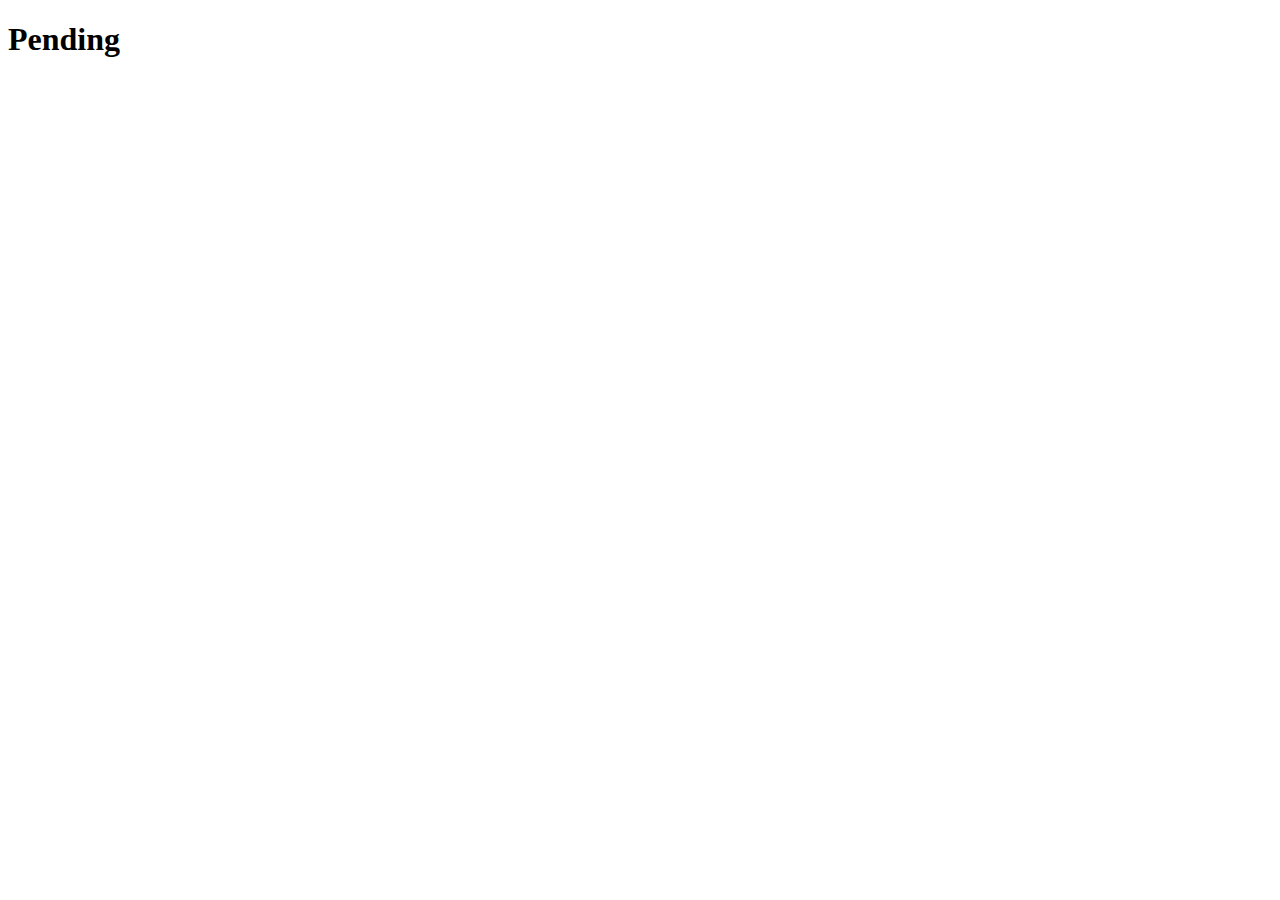
==== project1.html @ fe1dbee5 "project 1 file added" ====
<!DOCTYPE html>
<html lang="en">
<head>
    <meta charset="UTF-8">
    <meta name="viewport" content="width=device-width, initial-scale=1.0">
    <title>Project 1</title>
</head>
<body>
    <h1>Pending</h1>
</body>
</html>
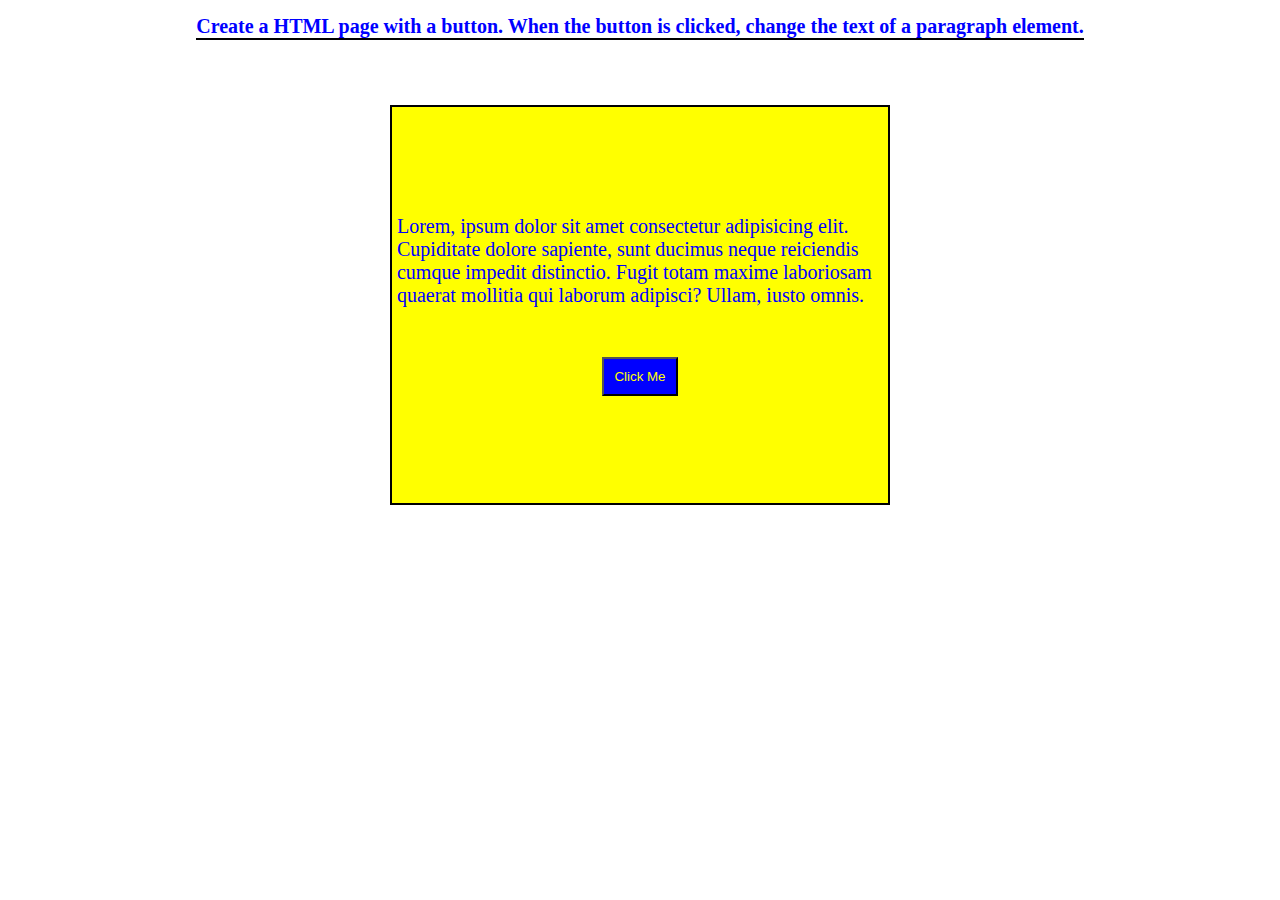
==== commit aacf97a6: "project 1 completed" ====
--- a/project1.html
+++ b/project1.html
@@ -4,8 +4,79 @@
     <meta charset="UTF-8">
     <meta name="viewport" content="width=device-width, initial-scale=1.0">
     <title>Project 1</title>
+    <style>
+        *{
+            padding: 0;
+            margin: 0;
+            box-sizing: border-box;
+        }
+        html, body{
+            font-size: 10px;
+            display: flex;
+            flex-direction: column;
+            justify-content: center;
+            align-items: center;
+        }
+        h1{
+            font-size: 2rem;
+            text-align: center;
+            margin: 1.5rem;
+            border-bottom: 2px solid black;
+            color: blue;
+        }
+
+        #container{
+            margin-top: 5rem;
+            width: 50rem;
+            height: 40rem;
+            background-color: yellow;
+            display: flex;
+            flex-direction: column;
+            justify-content: center;
+            align-items: center;
+            border: 2px solid black;
+        }
+
+        #paragraph{
+            color: blue;
+            font-size: 2rem;
+            text-align: start;
+            padding-left: .5rem;
+        }
+    
+        button{
+            margin-top: 5rem;
+            background-color: blue;
+            color: yellow;
+            padding: 1rem;
+        }
+
+        @media(max-width:600px){
+            html, body{
+            font-size: 7px;
+        }
+        }
+    </style>
 </head>
 <body>
-    <h1>Pending</h1>
+    <h1>Create a HTML page with a button. When the button is clicked, change the text of a paragraph element.</h1>
+
+    <div id="container">
+
+        <p id="paragraph">Lorem, ipsum dolor sit amet consectetur adipisicing elit. Cupiditate dolore sapiente, sunt ducimus neque reiciendis cumque impedit distinctio. Fugit totam maxime laboriosam quaerat mollitia qui laborum adipisci? Ullam, iusto omnis.</p>
+
+        <button>Click Me</button>
+
+    </div>
+
+
+    <script>
+        var para = document.querySelector("#paragraph")
+        var btn = document.querySelector("button")
+
+        btn.addEventListener('click', function(){
+            para.textContent = "Paragraph change ho gya"
+        })
+    </script>
 </body>
 </html>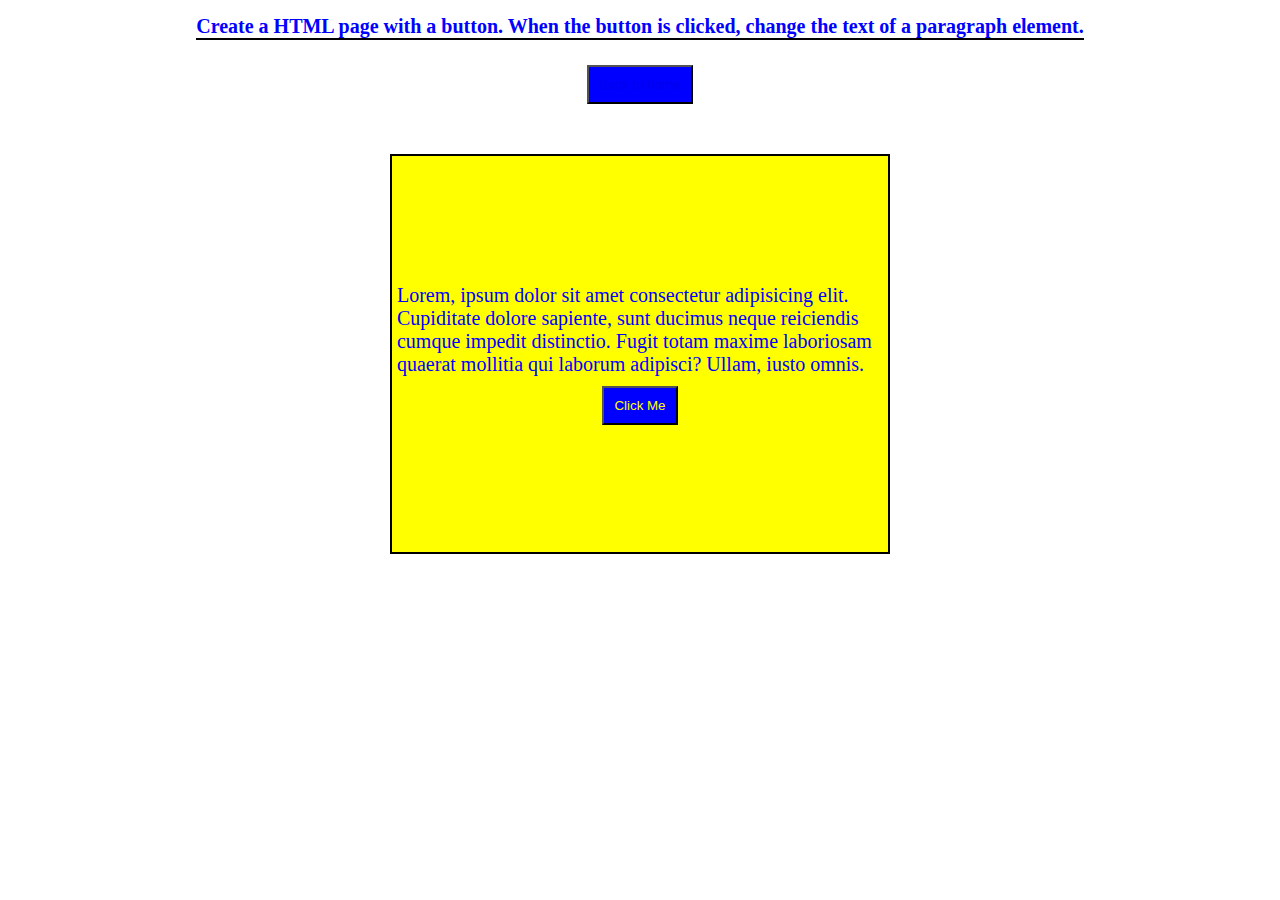
==== commit e14819ca: "update in project 1" ====
--- a/project1.html
+++ b/project1.html
@@ -9,6 +9,7 @@
             padding: 0;
             margin: 0;
             box-sizing: border-box;
+            text-decoration: none;
         }
         html, body{
             font-size: 10px;
@@ -45,10 +46,13 @@
         }
     
         button{
-            margin-top: 5rem;
+            margin-top: 1rem;
             background-color: blue;
             color: yellow;
             padding: 1rem;
+        }
+        #btn{
+            text-decoration: none;
         }
 
         @media(max-width:600px){
@@ -60,6 +64,7 @@
 </head>
 <body>
     <h1>Create a HTML page with a button. When the button is clicked, change the text of a paragraph element.</h1>
+    <button id="btn"><a href="index.html">Back to home</a></button>
 
     <div id="container">
 
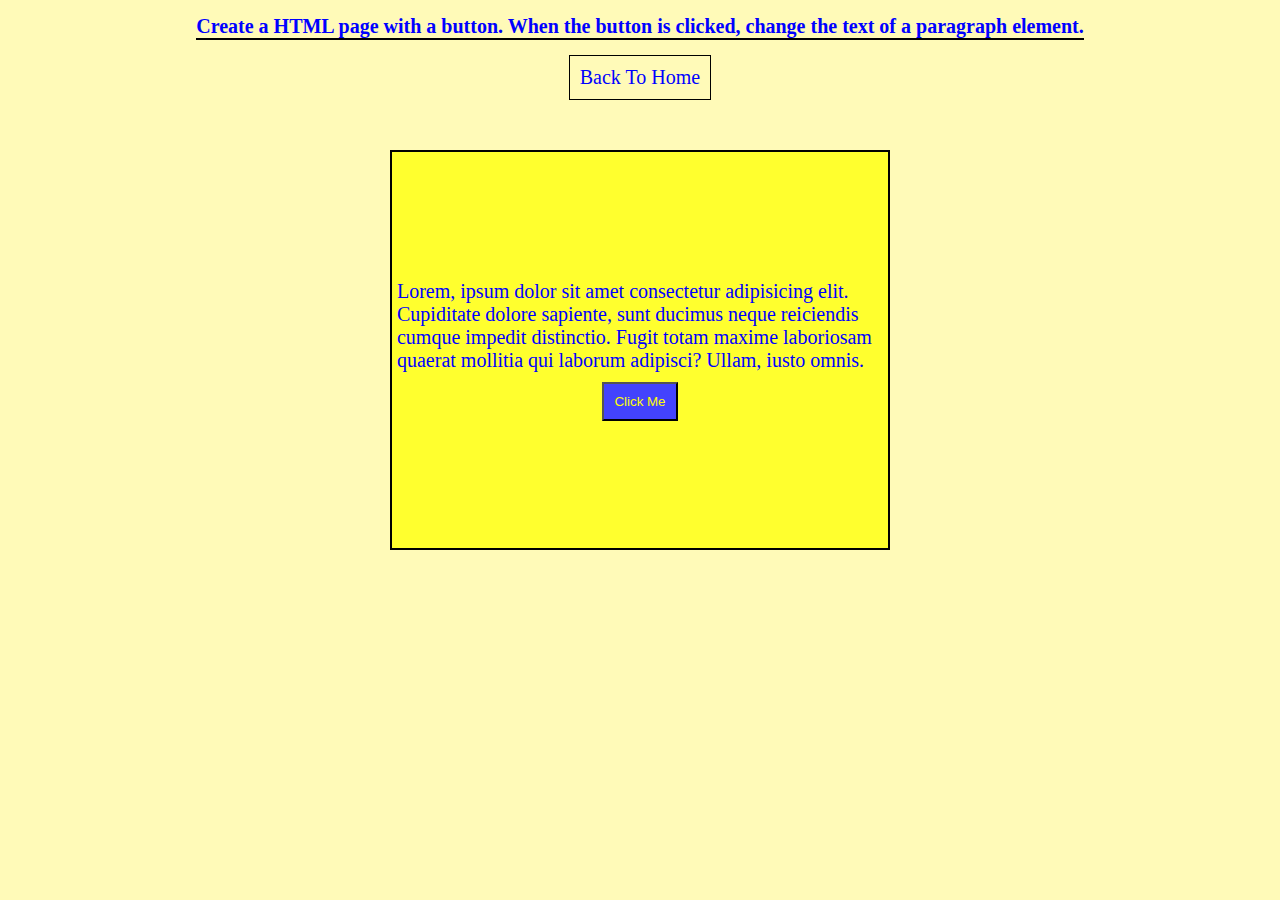
==== commit c92a147b: "adding animations" ====
--- a/project1.html
+++ b/project1.html
@@ -3,6 +3,10 @@
 <head>
     <meta charset="UTF-8">
     <meta name="viewport" content="width=device-width, initial-scale=1.0">
+    <link
+    rel="stylesheet"
+    href="https://cdnjs.cloudflare.com/ajax/libs/animate.css/4.1.1/animate.min.css"
+  />
     <title>Project 1</title>
     <style>
         *{
@@ -17,6 +21,7 @@
             flex-direction: column;
             justify-content: center;
             align-items: center;
+            background-color: #FFFAB8;
         }
         h1{
             font-size: 2rem;
@@ -30,7 +35,7 @@
             margin-top: 5rem;
             width: 50rem;
             height: 40rem;
-            background-color: yellow;
+            background-color: rgb(255, 255, 46);
             display: flex;
             flex-direction: column;
             justify-content: center;
@@ -47,24 +52,35 @@
     
         button{
             margin-top: 1rem;
-            background-color: blue;
+            background-color: rgb(67, 67, 253);
             color: yellow;
             padding: 1rem;
         }
-        #btn{
-            text-decoration: none;
+        a{
+            color: blue;
+            font-size: 2rem;
+            border: 1px solid black;
+            padding: 1rem;
+            animation: shakeX;
+            animation-duration: 2s; 
+        }
+
+        button:hover{
+            animation: shakeX;
+            animation-duration: 2s;
+            background-color: #009307;
         }
 
         @media(max-width:600px){
             html, body{
-            font-size: 7px;
+            font-size: 8px;
         }
         }
     </style>
 </head>
 <body>
     <h1>Create a HTML page with a button. When the button is clicked, change the text of a paragraph element.</h1>
-    <button id="btn"><a href="index.html">Back to home</a></button>
+    <a href="index.html">Back To Home</a>
 
     <div id="container">
 
@@ -81,6 +97,7 @@
 
         btn.addEventListener('click', function(){
             para.textContent = "Paragraph change ho gya"
+            btn.textContent = "Please Refresh Page"
         })
     </script>
 </body>
